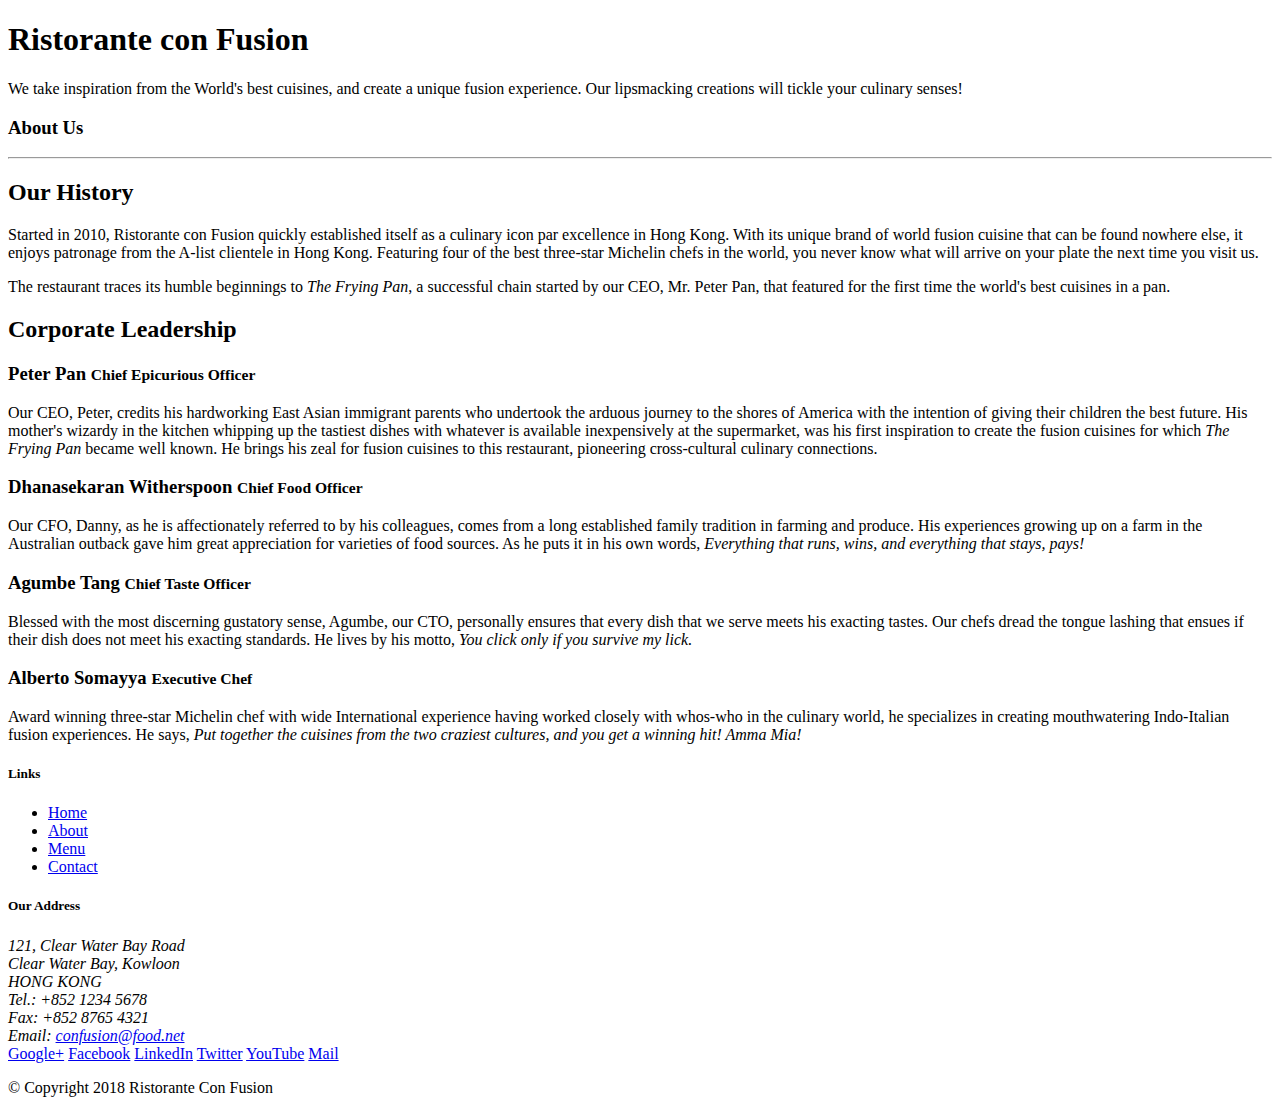
==== aboutus.html @ 3bffe42e "initial Setup" ====
<!DOCTYPE html>
<html lang="en">

<head>

    <title>Ristorante Con Fusion: About Us</title>

</head>

<body>

    <header class="jumbotron">
        <div class="container">
            <div class="row row-header">
                <div class="col-12 col-sm-6">
                    <h1>Ristorante con Fusion</h1>
                    <p>We take inspiration from the World's best cuisines, and create a unique fusion experience. Our lipsmacking creations will tickle your culinary senses!</p>
                </div>
                <div class="col-12 col-sm">
                </div>
            </div>
        </div>
    </header>

    <div>
        <div>
            <div>
               <h3>About Us</h3>
               <hr>
            </div>
        </div>

        <div>
            <div>
                <h2>Our History</h2>
                <p>Started in 2010, Ristorante con Fusion quickly established itself as a culinary icon par excellence in Hong Kong. With its unique brand of world fusion cuisine that can be found nowhere else, it enjoys patronage from the A-list clientele in Hong Kong.  Featuring four of the best three-star Michelin chefs in the world, you never know what will arrive on your plate the next time you visit us.</p>
                <p>The restaurant traces its humble beginnings to <em>The Frying Pan</em>, a successful chain started by our CEO, Mr. Peter Pan, that featured for the first time the world's best cuisines in a pan.</p>
            </div>
            <div>
            </div>
        </div>


        <div>
            <div>
                <h2>Corporate Leadership</h2>
                <h3>Peter Pan <small>Chief Epicurious Officer</small></h3>
                <p>Our CEO, Peter, credits his hardworking East Asian immigrant parents who undertook the arduous journey to the shores of America with the intention of giving their children the best future. His mother's wizardy in the kitchen whipping up the tastiest dishes with whatever is available inexpensively at the supermarket, was his first inspiration to create the fusion cuisines for which <em>The Frying Pan</em> became well known. He brings his zeal for fusion cuisines to this restaurant, pioneering cross-cultural culinary connections.</p>
                <h3>Dhanasekaran Witherspoon <small>Chief Food Officer</small></h3>
                <p>Our CFO, Danny, as he is affectionately referred to by his colleagues, comes from a long established family tradition in farming and produce. His experiences growing up on a farm in the Australian outback gave him great appreciation for varieties of food sources. As he puts it in his own words, <em>Everything that runs, wins, and everything that stays, pays!</em></p>
                <h3>Agumbe Tang <small>Chief Taste Officer</small></h3>
                <p>Blessed with the most discerning gustatory sense, Agumbe, our CTO, personally ensures that every dish that we serve meets his exacting tastes. Our chefs dread the tongue lashing that ensues if their dish does not meet his exacting standards. He lives by his motto, <em>You click only if you survive my lick.</em></p>
                <h3>Alberto Somayya <small>Executive Chef</small></h3>
                <p>Award winning three-star Michelin chef with wide International experience having worked closely with whos-who in the culinary world, he specializes in creating mouthwatering Indo-Italian fusion experiences. He says, <em>Put together the cuisines from the two craziest cultures, and you get a winning hit! Amma Mia!</em></p>
            </div>
       </div>

    </div>

    <footer class="footer">
        <div class="container">
            <div class="row">             
                <div class="col-4 offset-1 col-sm-2">
                    <h5>Links</h5>
                    <ul class="list-unstyled">
                        <li><a href="#">Home</a></li>
                        <li><a href="#">About</a></li>
                        <li><a href="#">Menu</a></li>
                        <li><a href="#">Contact</a></li>
                    </ul>
                </div>
                <div class="col-7 col-sm-5">
                    <h5>Our Address</h5>
                    <address>
		              121, Clear Water Bay Road<br>
		              Clear Water Bay, Kowloon<br>
		              HONG KONG<br>
		              Tel.: +852 1234 5678<br>
		              Fax: +852 8765 4321<br>
		              Email: <a href="mailto:confusion@food.net">confusion@food.net</a>
		           </address>
                </div>
                <div class="col-12 col-sm-4 align-self-center">
                    <div class="text-center">
                        <a href="http://google.com/+">Google+</a>
                        <a href="http://www.facebook.com/profile.php?id=">Facebook</a>
                        <a href="http://www.linkedin.com/in/">LinkedIn</a>
                        <a href="http://twitter.com/">Twitter</a>
                        <a href="http://youtube.com/">YouTube</a>
                        <a href="mailto:">Mail</a>
                    </div>
                </div>
           </div>
           <div class="row justify-content-center">             
                <div class="col-auto">
                    <p>© Copyright 2018 Ristorante Con Fusion</p>
                </div>
           </div>
        </div>
    </footer>
    
</body>

</html>
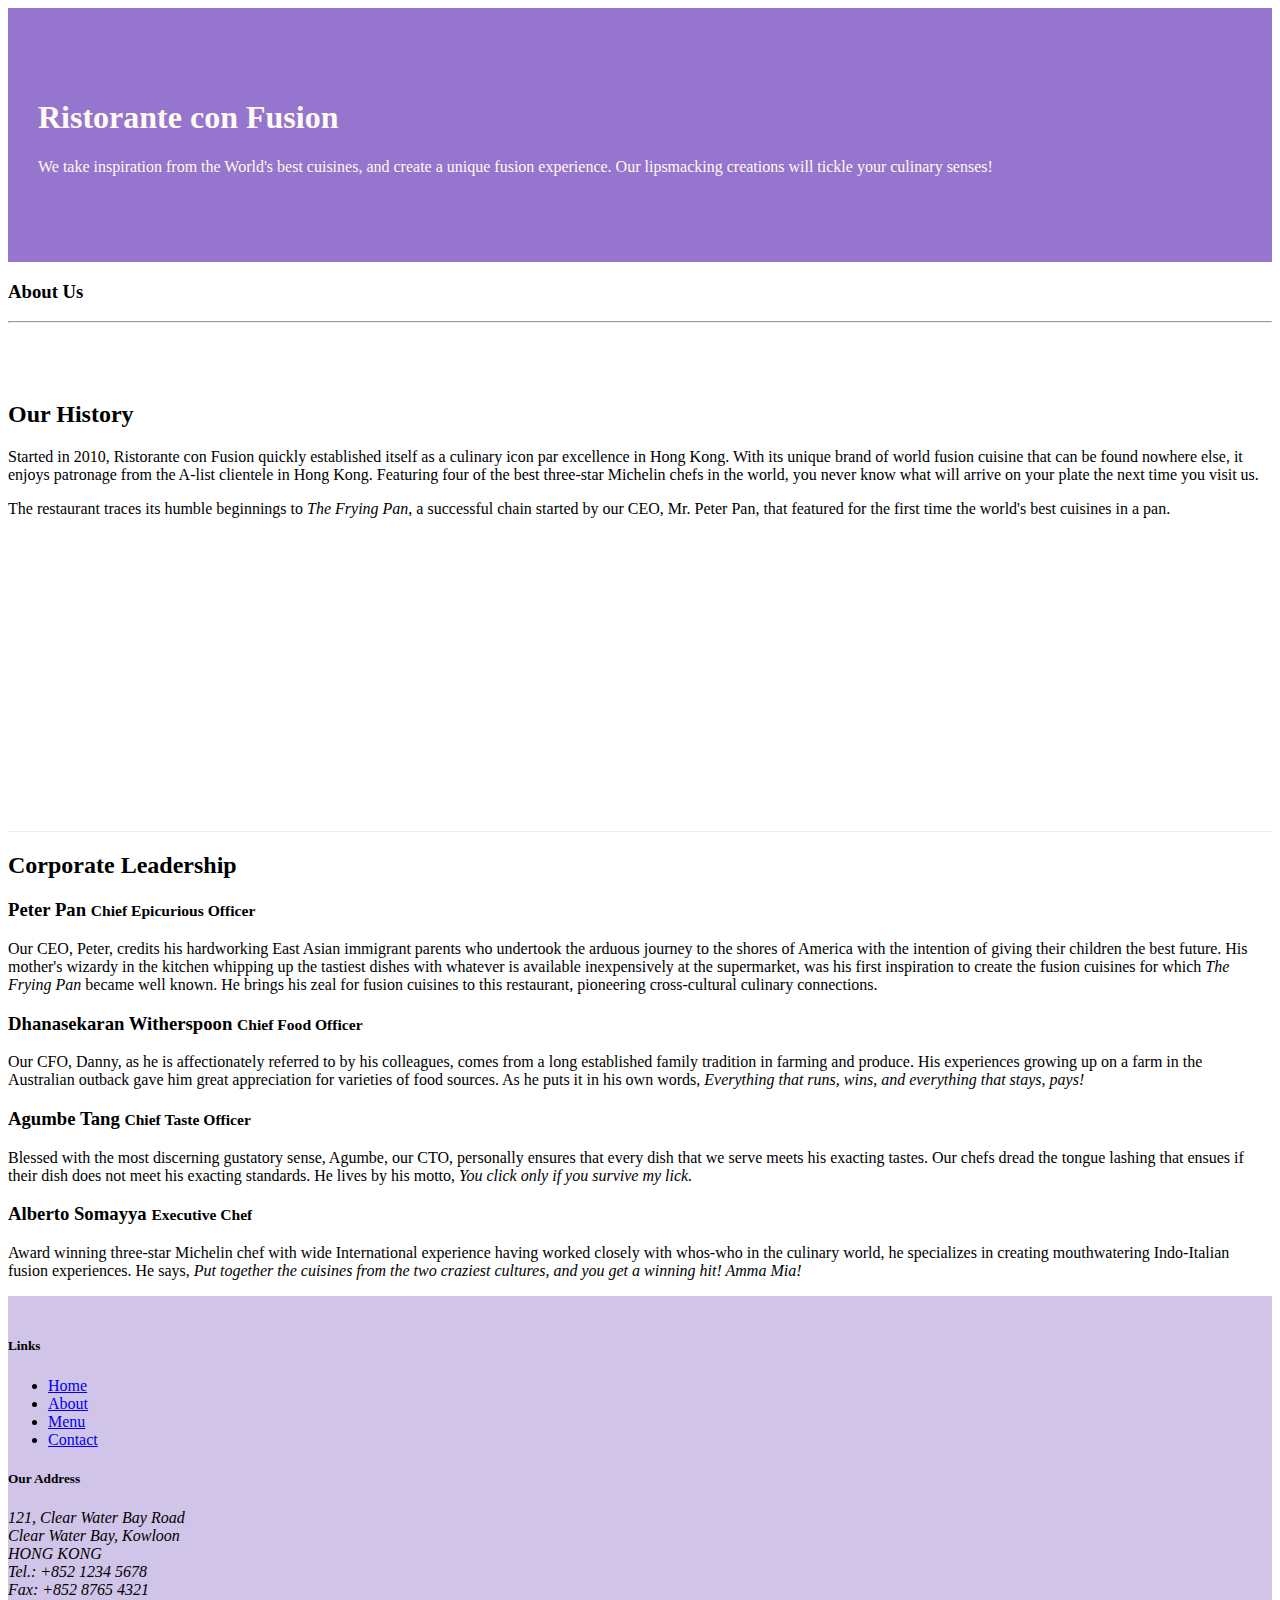
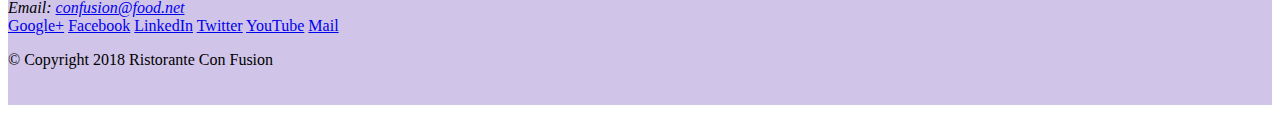
==== commit db490809: "Boostrap 1" ====
--- a/aboutus.html
+++ b/aboutus.html
@@ -1,104 +1,166 @@
 <!DOCTYPE html>
 <html lang="en">
+   <head>
+      <title>Ristorante Con Fusion: About Us</title>
+      <meta charset="utf-8" />
+      <meta
+         name="viewport"
+         content="width=device-width, initial-scale=1, shrink-to-fit=no"
+      />
+      <meta http-equiv="x-ua-compatible" content="ie=edge" />
+      <link
+         rel="stylesheet"
+         href="node_modules/bootstrap/dist/css/bootstrap.min.css"
+      />
+      <link rel="stylesheet" href="css/mystyle.css" />
+      <script src="node_modules/jquery/dist/jquery.slim.min.js"></script>
+      <script src="node_modules/popper.js/dist/umd/popper.min.js"></script>
+      <script src="node_modules/bootstrap/dist/js/bootstrap.min.js"></script>
+   </head>
 
-<head>
+   <body>
+      <header class="jumbotron">
+         <div class="container">
+            <div class="row row-header">
+               <div class="col-12 col-sm-6">
+                  <h1>Ristorante con Fusion</h1>
+                  <p>
+                     We take inspiration from the World's best cuisines, and
+                     create a unique fusion experience. Our lipsmacking
+                     creations will tickle your culinary senses!
+                  </p>
+               </div>
+               <div class="col-12 col-sm"></div>
+            </div>
+         </div>
+      </header>
 
-    <title>Ristorante Con Fusion: About Us</title>
-
-</head>
-
-<body>
-
-    <header class="jumbotron">
-        <div class="container">
-            <div class="row row-header">
-                <div class="col-12 col-sm-6">
-                    <h1>Ristorante con Fusion</h1>
-                    <p>We take inspiration from the World's best cuisines, and create a unique fusion experience. Our lipsmacking creations will tickle your culinary senses!</p>
-                </div>
-                <div class="col-12 col-sm">
-                </div>
-            </div>
-        </div>
-    </header>
-
-    <div>
-        <div>
+      <div class="container">
+         <div>
             <div>
                <h3>About Us</h3>
-               <hr>
+               <hr />
             </div>
-        </div>
+         </div>
 
-        <div>
-            <div>
-                <h2>Our History</h2>
-                <p>Started in 2010, Ristorante con Fusion quickly established itself as a culinary icon par excellence in Hong Kong. With its unique brand of world fusion cuisine that can be found nowhere else, it enjoys patronage from the A-list clientele in Hong Kong.  Featuring four of the best three-star Michelin chefs in the world, you never know what will arrive on your plate the next time you visit us.</p>
-                <p>The restaurant traces its humble beginnings to <em>The Frying Pan</em>, a successful chain started by our CEO, Mr. Peter Pan, that featured for the first time the world's best cuisines in a pan.</p>
+         <div class="row row-content">
+            <div class="col-12 col-sm-6">
+               <h2>Our History</h2>
+               <p>
+                  Started in 2010, Ristorante con Fusion quickly established
+                  itself as a culinary icon par excellence in Hong Kong. With
+                  its unique brand of world fusion cuisine that can be found
+                  nowhere else, it enjoys patronage from the A-list clientele in
+                  Hong Kong. Featuring four of the best three-star Michelin
+                  chefs in the world, you never know what will arrive on your
+                  plate the next time you visit us.
+               </p>
+               <p>
+                  The restaurant traces its humble beginnings to
+                  <em>The Frying Pan</em>, a successful chain started by our
+                  CEO, Mr. Peter Pan, that featured for the first time the
+                  world's best cuisines in a pan.
+               </p>
             </div>
-            <div>
+            <div></div>
+         </div>
+
+         <div class="row .row-content">
+            <div class="col-12">
+               <h2>Corporate Leadership</h2>
+               <h3>Peter Pan <small>Chief Epicurious Officer</small></h3>
+               <p class="d-none d-sm-block classes">
+                  Our CEO, Peter, credits his hardworking East Asian immigrant
+                  parents who undertook the arduous journey to the shores of
+                  America with the intention of giving their children the best
+                  future. His mother's wizardy in the kitchen whipping up the
+                  tastiest dishes with whatever is available inexpensively at
+                  the supermarket, was his first inspiration to create the
+                  fusion cuisines for which <em>The Frying Pan</em> became well
+                  known. He brings his zeal for fusion cuisines to this
+                  restaurant, pioneering cross-cultural culinary connections.
+               </p>
+               <h3>
+                  Dhanasekaran Witherspoon <small>Chief Food Officer</small>
+               </h3>
+               <p class="d-none d-sm-block classes">
+                  Our CFO, Danny, as he is affectionately referred to by his
+                  colleagues, comes from a long established family tradition in
+                  farming and produce. His experiences growing up on a farm in
+                  the Australian outback gave him great appreciation for
+                  varieties of food sources. As he puts it in his own words,
+                  <em
+                     >Everything that runs, wins, and everything that stays,
+                     pays!</em
+                  >
+               </p>
+               <h3>Agumbe Tang <small>Chief Taste Officer</small></h3>
+               <p class="d-none d-sm-block classes">
+                  Blessed with the most discerning gustatory sense, Agumbe, our
+                  CTO, personally ensures that every dish that we serve meets
+                  his exacting tastes. Our chefs dread the tongue lashing that
+                  ensues if their dish does not meet his exacting standards. He
+                  lives by his motto,
+                  <em>You click only if you survive my lick.</em>
+               </p>
+               <h3>Alberto Somayya <small>Executive Chef</small></h3>
+               <p class="d-none d-sm-block classes">
+                  Award winning three-star Michelin chef with wide International
+                  experience having worked closely with whos-who in the culinary
+                  world, he specializes in creating mouthwatering Indo-Italian
+                  fusion experiences. He says,
+                  <em
+                     >Put together the cuisines from the two craziest cultures,
+                     and you get a winning hit! Amma Mia!</em
+                  >
+               </p>
             </div>
-        </div>
+         </div>
+      </div>
 
-
-        <div>
-            <div>
-                <h2>Corporate Leadership</h2>
-                <h3>Peter Pan <small>Chief Epicurious Officer</small></h3>
-                <p>Our CEO, Peter, credits his hardworking East Asian immigrant parents who undertook the arduous journey to the shores of America with the intention of giving their children the best future. His mother's wizardy in the kitchen whipping up the tastiest dishes with whatever is available inexpensively at the supermarket, was his first inspiration to create the fusion cuisines for which <em>The Frying Pan</em> became well known. He brings his zeal for fusion cuisines to this restaurant, pioneering cross-cultural culinary connections.</p>
-                <h3>Dhanasekaran Witherspoon <small>Chief Food Officer</small></h3>
-                <p>Our CFO, Danny, as he is affectionately referred to by his colleagues, comes from a long established family tradition in farming and produce. His experiences growing up on a farm in the Australian outback gave him great appreciation for varieties of food sources. As he puts it in his own words, <em>Everything that runs, wins, and everything that stays, pays!</em></p>
-                <h3>Agumbe Tang <small>Chief Taste Officer</small></h3>
-                <p>Blessed with the most discerning gustatory sense, Agumbe, our CTO, personally ensures that every dish that we serve meets his exacting tastes. Our chefs dread the tongue lashing that ensues if their dish does not meet his exacting standards. He lives by his motto, <em>You click only if you survive my lick.</em></p>
-                <h3>Alberto Somayya <small>Executive Chef</small></h3>
-                <p>Award winning three-star Michelin chef with wide International experience having worked closely with whos-who in the culinary world, he specializes in creating mouthwatering Indo-Italian fusion experiences. He says, <em>Put together the cuisines from the two craziest cultures, and you get a winning hit! Amma Mia!</em></p>
+      <footer class="footer">
+         <div class="container">
+            <div class="row">
+               <div class="col-4 offset-1 col-sm-2">
+                  <h5>Links</h5>
+                  <ul class="list-unstyled">
+                     <li><a href="#">Home</a></li>
+                     <li><a href="#">About</a></li>
+                     <li><a href="#">Menu</a></li>
+                     <li><a href="#">Contact</a></li>
+                  </ul>
+               </div>
+               <div class="col-7 col-sm-5">
+                  <h5>Our Address</h5>
+                  <address>
+                     121, Clear Water Bay Road<br />
+                     Clear Water Bay, Kowloon<br />
+                     HONG KONG<br />
+                     Tel.: +852 1234 5678<br />
+                     Fax: +852 8765 4321<br />
+                     Email:
+                     <a href="mailto:confusion@food.net">confusion@food.net</a>
+                  </address>
+               </div>
+               <div class="col-12 col-sm-4 align-self-center">
+                  <div class="text-center">
+                     <a href="http://google.com/+">Google+</a>
+                     <a href="http://www.facebook.com/profile.php?id="
+                        >Facebook</a
+                     >
+                     <a href="http://www.linkedin.com/in/">LinkedIn</a>
+                     <a href="http://twitter.com/">Twitter</a>
+                     <a href="http://youtube.com/">YouTube</a>
+                     <a href="mailto:">Mail</a>
+                  </div>
+               </div>
             </div>
-       </div>
-
-    </div>
-
-    <footer class="footer">
-        <div class="container">
-            <div class="row">             
-                <div class="col-4 offset-1 col-sm-2">
-                    <h5>Links</h5>
-                    <ul class="list-unstyled">
-                        <li><a href="#">Home</a></li>
-                        <li><a href="#">About</a></li>
-                        <li><a href="#">Menu</a></li>
-                        <li><a href="#">Contact</a></li>
-                    </ul>
-                </div>
-                <div class="col-7 col-sm-5">
-                    <h5>Our Address</h5>
-                    <address>
-		              121, Clear Water Bay Road<br>
-		              Clear Water Bay, Kowloon<br>
-		              HONG KONG<br>
-		              Tel.: +852 1234 5678<br>
-		              Fax: +852 8765 4321<br>
-		              Email: <a href="mailto:confusion@food.net">confusion@food.net</a>
-		           </address>
-                </div>
-                <div class="col-12 col-sm-4 align-self-center">
-                    <div class="text-center">
-                        <a href="http://google.com/+">Google+</a>
-                        <a href="http://www.facebook.com/profile.php?id=">Facebook</a>
-                        <a href="http://www.linkedin.com/in/">LinkedIn</a>
-                        <a href="http://twitter.com/">Twitter</a>
-                        <a href="http://youtube.com/">YouTube</a>
-                        <a href="mailto:">Mail</a>
-                    </div>
-                </div>
-           </div>
-           <div class="row justify-content-center">             
-                <div class="col-auto">
-                    <p>© Copyright 2018 Ristorante Con Fusion</p>
-                </div>
-           </div>
-        </div>
-    </footer>
-    
-</body>
-
+            <div class="row justify-content-center">
+               <div class="col-auto">
+                  <p>© Copyright 2018 Ristorante Con Fusion</p>
+               </div>
+            </div>
+         </div>
+      </footer>
+   </body>
 </html>
--- a/css/mystyle.css
+++ b/css/mystyle.css
@@ -0,0 +1,30 @@
+.row-header{
+    margin: 0px auto;
+    padding: 0px;
+}
+
+.row-content{
+    margin: 0px auto;
+    padding: 50px 0px 50px 0px;
+    border-bottom: 1px ridge;
+    min-height: 400px;
+}
+
+.footer{
+    background-color: #D1C4E9;
+    margin: 0px auto;
+    padding: 20px 0px 20px 0px;
+}
+
+.jumbotron{
+    padding: 70px 30px 70px 30px;
+    margin: 0px auto;
+    background: #9575cd;
+    color: floralwhite;
+}
+
+.address{
+    font-size: 80%;
+    margin: 0px;
+    color: #0f0f0f;
+}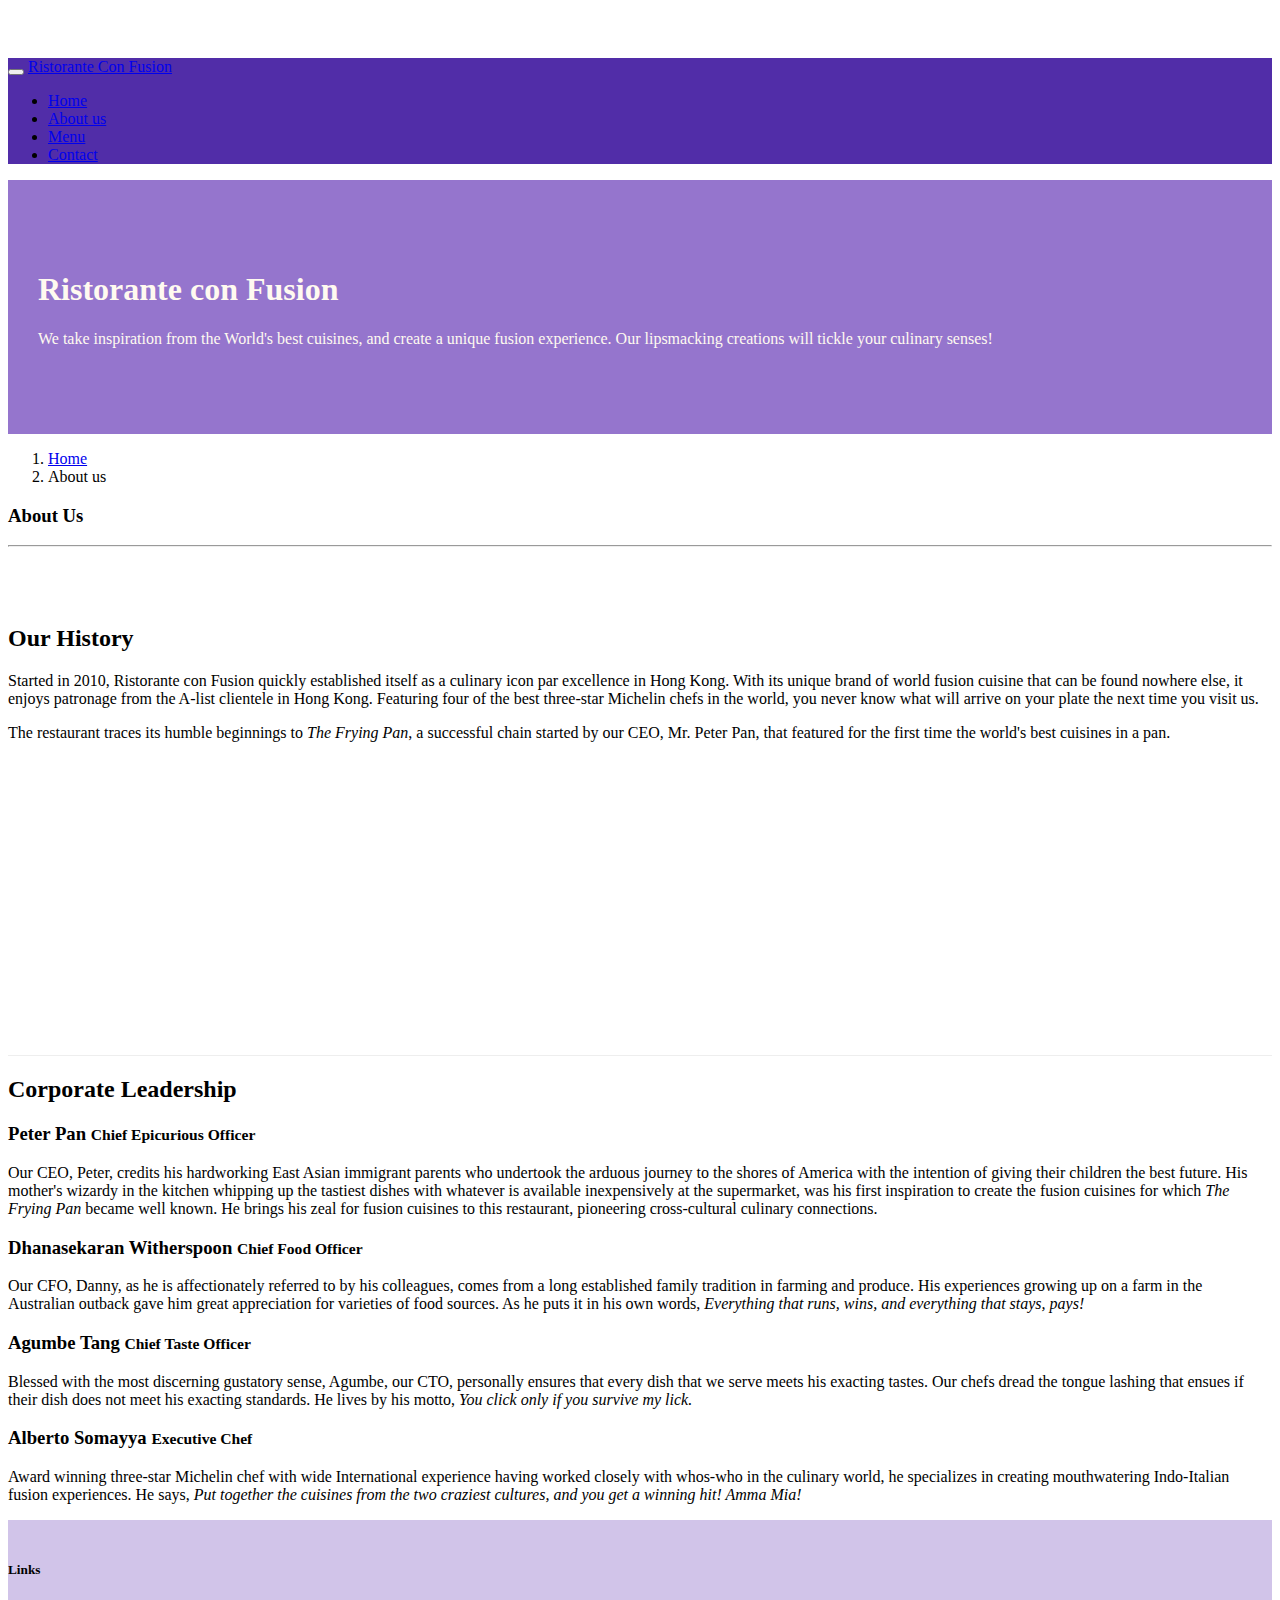
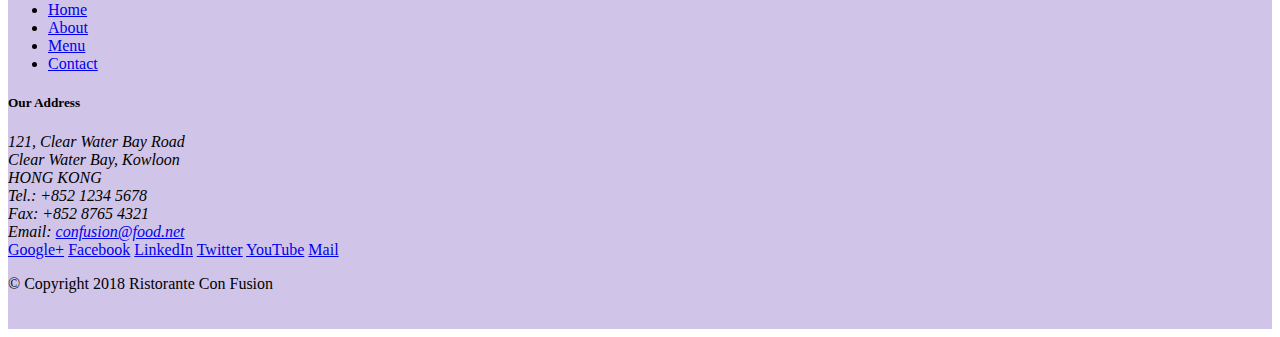
==== commit 654ef820: "Navbar and Breadcrumbs" ====
--- a/aboutus.html
+++ b/aboutus.html
@@ -19,6 +19,31 @@
    </head>
 
    <body>
+      <nav class="navbar navbar-dark navbar-expand-sm  fixed-top">
+         <div class="container">
+             <button class="navbar-toggler" type="button" data-toggle="collapse" data-target="#Navbar">
+                 <span class="navbar-toggler-icon"></span>
+             </button>
+             <a class="navbar-brand" href="#">Ristorante Con Fusion</a>
+             <div class="collapse navbar-collapse" id="Navbar">
+                 <ul class="navbar-nav mr-auto">
+                     <li class="navbar-item active">
+                         <a href="./index.html" class="nav-link">Home</a>
+                     </li>
+                     <li class="navbar-item">
+                         <a href="#" class="nav-link">About us</a>
+                     </li>
+                     <li class="navbar-item">
+                         <a href="#" class="nav-link">Menu</a>
+                     </li>
+                     <li class="navbar-item">
+                         <a href="#" class="nav-link">Contact</a>
+                     </li>
+ 
+                 </ul>
+             </div>
+         </div>
+     </nav>
       <header class="jumbotron">
          <div class="container">
             <div class="row row-header">
@@ -34,7 +59,10 @@
             </div>
          </div>
       </header>
-
+      <ol class="col-12 breadcrumb">
+         <li class="breadcrumb-item"><a href="index.html">Home</a></li>
+         <li class="active breadcrumb-item">About us</li>
+     </ol>
       <div class="container">
          <div>
             <div>
--- a/css/mystyle.css
+++ b/css/mystyle.css
@@ -27,4 +27,13 @@
     font-size: 80%;
     margin: 0px;
     color: #0f0f0f;
-}+}
+
+body {
+    padding: 50px 0px 0px 0px;
+    z-index: 0;
+}
+
+.navbar-dark{
+    background-color: #512DA8;
+}
